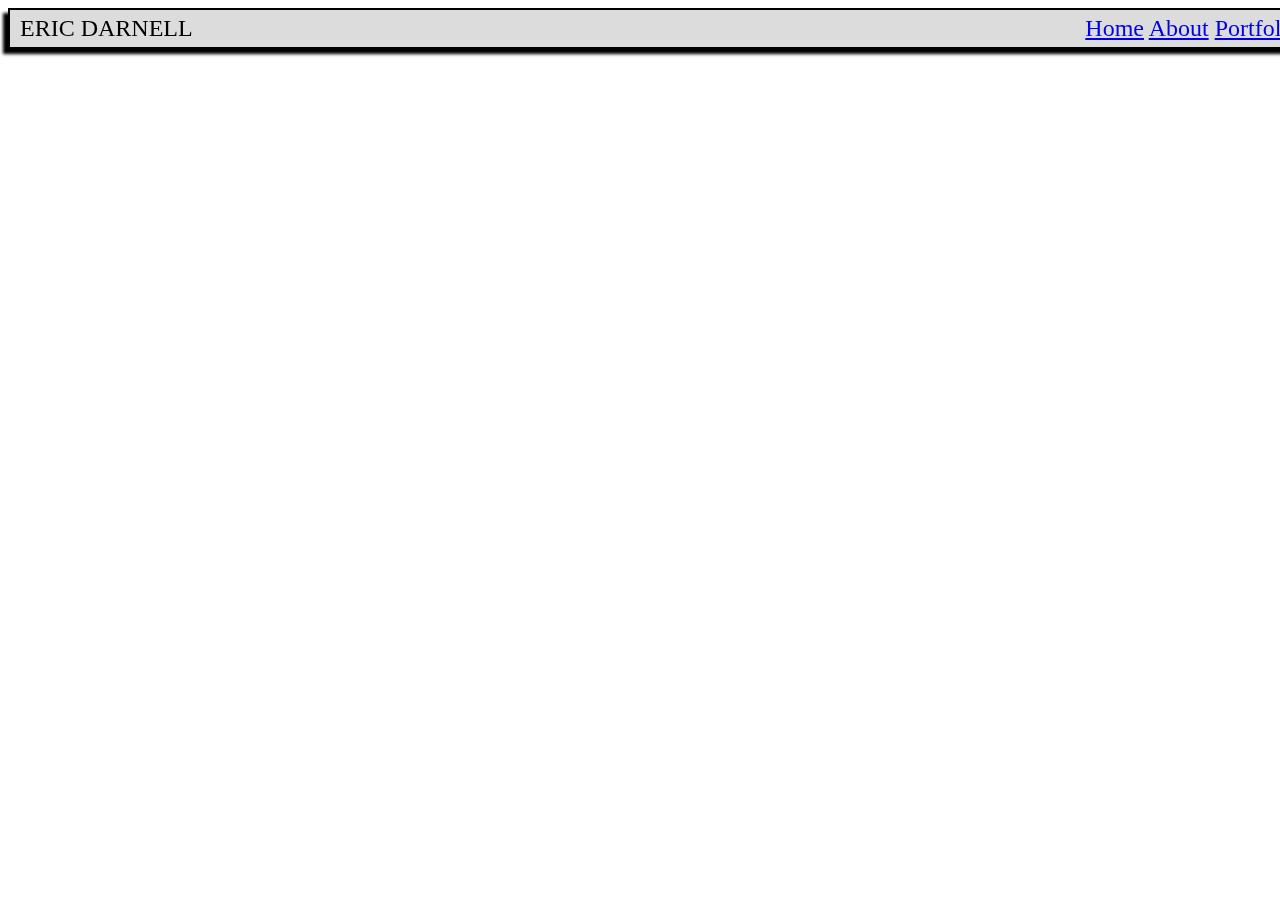
==== about.html @ f3542d44 "nav bar" ====
<!DOCTYPE html>
<html lang="en">
  <head>
    <meta charset="UTF-8" />
    <meta name="viewport" content="width=device-width, initial-scale=1.0" />
    <link rel="stylesheet" href="style.css" />
    <title>About</title>
  </head>
  <body>
    <!-- persistent header -->
    <header>
      <div id="name">ERIC DARNELL</div>
      <div class="links">
        <a href="index.html">Home</a>
        <a href="about.html">About</a>
        <a href="portfolio.html">Portfolio</a>
      </div>
    </header>
  </body>
</html>
---- style.css ----
header {
    background-color: gainsboro;
    position: fixed;
    padding: 5px 10px;
    border: 2px double black;
    width: 100%;
    margin: 0px;
    box-shadow: -5px 5px 3px black;
    font-size: x-large;
    display: flex;
    justify-content: space-between;
}

div {
    display: inline-block;
}
#name {
    text-align: center;
}
.links {
    text-align: center; 
}
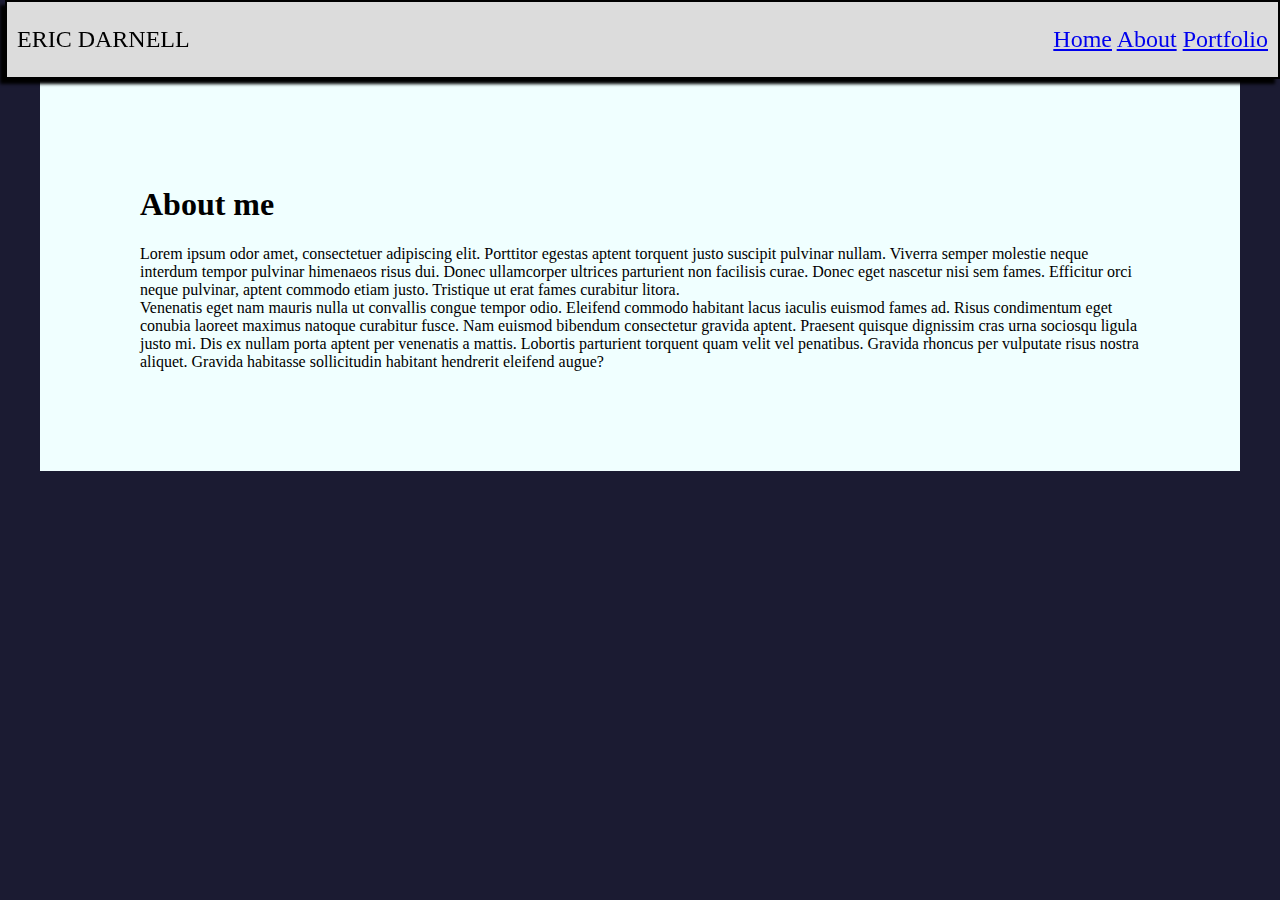
==== commit 71eae69a: "about text" ====
--- a/about.html
+++ b/about.html
@@ -16,5 +16,14 @@
         <a href="portfolio.html">Portfolio</a>
       </div>
     </header>
+    <main>
+      <h1>About me</h1>
+      <article>
+        Lorem ipsum odor amet, consectetuer adipiscing elit. Porttitor egestas aptent torquent justo suscipit pulvinar nullam. Viverra semper molestie neque interdum tempor pulvinar himenaeos risus dui. Donec ullamcorper ultrices parturient non facilisis curae. Donec eget nascetur nisi sem fames. Efficitur orci neque pulvinar, aptent commodo etiam justo. Tristique ut erat fames curabitur litora.
+      </article>
+      <article>
+        Venenatis eget nam mauris nulla ut convallis congue tempor odio. Eleifend commodo habitant lacus iaculis euismod fames ad. Risus condimentum eget conubia laoreet maximus natoque curabitur fusce. Nam euismod bibendum consectetur gravida aptent. Praesent quisque dignissim cras urna sociosqu ligula justo mi. Dis ex nullam porta aptent per venenatis a mattis. Lobortis parturient torquent quam velit vel penatibus. Gravida rhoncus per vulputate risus nostra aliquet. Gravida habitasse sollicitudin habitant hendrerit eleifend augue?
+      </article> 
+    </main>
   </body>
 </html>
--- a/style.css
+++ b/style.css
@@ -1,22 +1,43 @@
 header {
-    background-color: gainsboro;
-    position: fixed;
-    padding: 5px 10px;
-    border: 2px double black;
-    width: 100%;
-    margin: 0px;
-    box-shadow: -5px 5px 3px black;
-    font-size: x-large;
-    display: flex;
-    justify-content: space-between;
+  background-color: gainsboro;
+  position: fixed;
+  height: 55px;
+  align-items: center;
+  padding: 10px;
+  border: 2px double black;
+  top: 0;
+  left: 5px;
+  right: 0;
+  box-shadow: -5px 5px 3px black;
+  font-size: x-large;
+  display: flex;
+  justify-content: space-between;
+}
+main {
+  width: 80%;
+  padding: 100px;
+  max-width: 1000px;
+  margin-top: 65px;
+  background-color: azure;
+  margin-right: auto;
+  margin-left: auto;
+}
+div {
+  display: inline-block;
+}
+.pic {
+  float: right;
+  border: 2px solid black
 }
 
-div {
-    display: inline-block;
+body {
+  background-color: #1b1b32;
 }
-#name {
-    text-align: center;
+
+#me {
+    font-family: 'Trebuchet MS', 'Lucida Sans Unicode', 'Lucida Grande', 'Lucida Sans', Arial, sans-serif;
 }
-.links {
-    text-align: center; 
-}
+
+#quote {
+    font-family: 'Lucida Sans', 'Lucida Sans Regular', 'Lucida Grande', 'Lucida Sans Unicode', Geneva, Verdana, sans-serif;
+}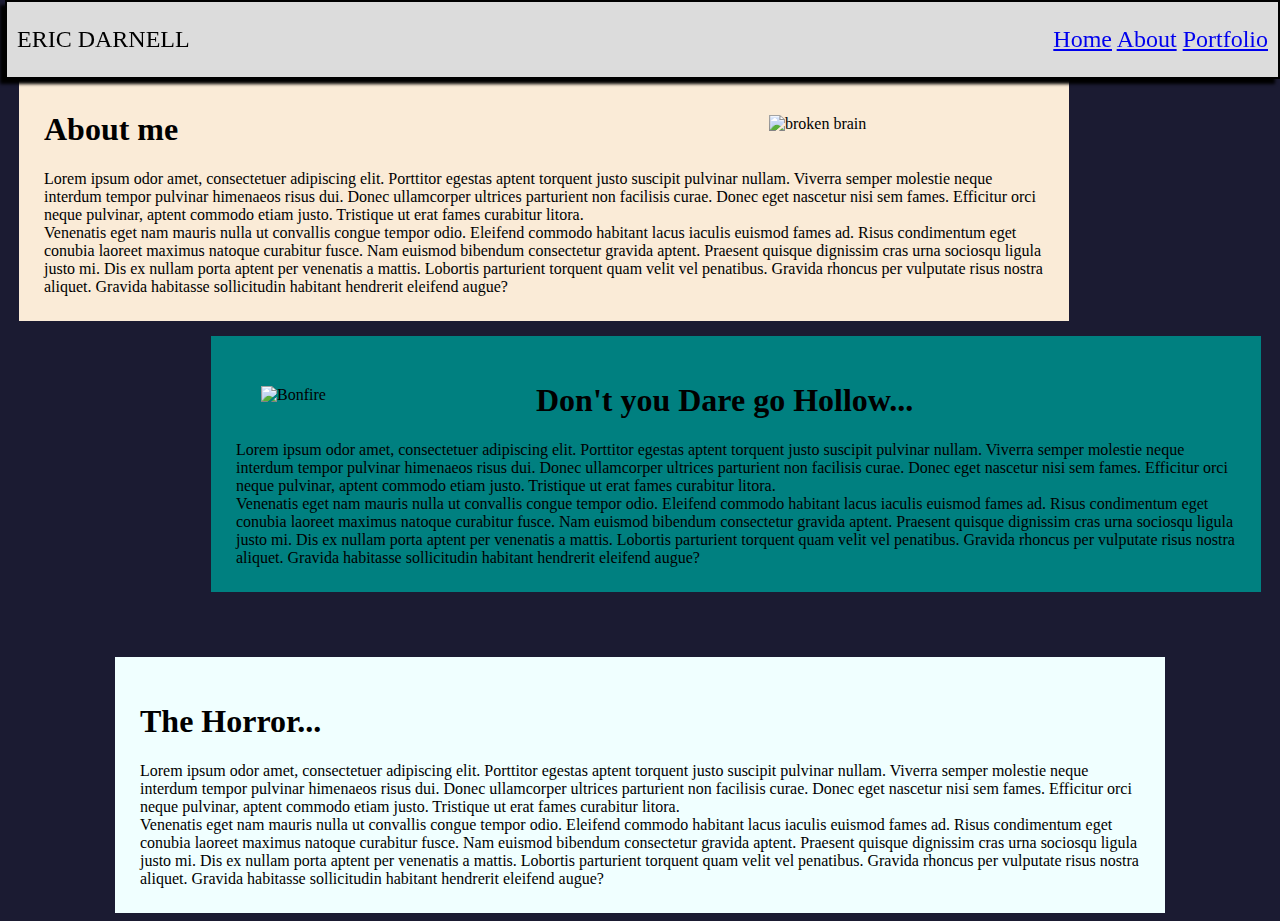
==== commit 182bcce9: "about f draft" ====
--- a/about.html
+++ b/about.html
@@ -16,14 +16,79 @@
         <a href="portfolio.html">Portfolio</a>
       </div>
     </header>
-    <main>
+    <main id="primary">
+      <img
+        id="brain"
+        src="https://external-content.duckduckgo.com/iu/?u=https%3A%2F%2Fubyssey.storage.googleapis.com%2Fmedia%2Fimages%2F2019%2F11%2Fbroken_brain_-_reslus-medium.jpg&f=1&nofb=1&ipt=290316e23c89c5721a13563605b0a80582cba96d25aac9589063e9b67364cc53&ipo=images"
+        alt="broken brain"
+      />
       <h1>About me</h1>
+      <!-- found a lorem ipsum generator online-->
       <article>
-        Lorem ipsum odor amet, consectetuer adipiscing elit. Porttitor egestas aptent torquent justo suscipit pulvinar nullam. Viverra semper molestie neque interdum tempor pulvinar himenaeos risus dui. Donec ullamcorper ultrices parturient non facilisis curae. Donec eget nascetur nisi sem fames. Efficitur orci neque pulvinar, aptent commodo etiam justo. Tristique ut erat fames curabitur litora.
+        Lorem ipsum odor amet, consectetuer adipiscing elit. Porttitor egestas
+        aptent torquent justo suscipit pulvinar nullam. Viverra semper molestie
+        neque interdum tempor pulvinar himenaeos risus dui. Donec ullamcorper
+        ultrices parturient non facilisis curae. Donec eget nascetur nisi sem
+        fames. Efficitur orci neque pulvinar, aptent commodo etiam justo.
+        Tristique ut erat fames curabitur litora.
       </article>
       <article>
-        Venenatis eget nam mauris nulla ut convallis congue tempor odio. Eleifend commodo habitant lacus iaculis euismod fames ad. Risus condimentum eget conubia laoreet maximus natoque curabitur fusce. Nam euismod bibendum consectetur gravida aptent. Praesent quisque dignissim cras urna sociosqu ligula justo mi. Dis ex nullam porta aptent per venenatis a mattis. Lobortis parturient torquent quam velit vel penatibus. Gravida rhoncus per vulputate risus nostra aliquet. Gravida habitasse sollicitudin habitant hendrerit eleifend augue?
-      </article> 
+        Venenatis eget nam mauris nulla ut convallis congue tempor odio.
+        Eleifend commodo habitant lacus iaculis euismod fames ad. Risus
+        condimentum eget conubia laoreet maximus natoque curabitur fusce. Nam
+        euismod bibendum consectetur gravida aptent. Praesent quisque dignissim
+        cras urna sociosqu ligula justo mi. Dis ex nullam porta aptent per
+        venenatis a mattis. Lobortis parturient torquent quam velit vel
+        penatibus. Gravida rhoncus per vulputate risus nostra aliquet. Gravida
+        habitasse sollicitudin habitant hendrerit eleifend augue?
+      </article>
+    </main>
+    <main id="secondary">
+      <img
+        id="hollow"
+        src="https://external-content.duckduckgo.com/iu/?u=https%3A%2F%2Fwallup.net%2Fwp-content%2Fuploads%2F2019%2F09%2F726532-dark-souls-fantasy-action-fighting-warrior-battle-technical-artwork-1dsouls-exploration-stealth.jpg&f=1&nofb=1&ipt=58a249343b59747f62ed3eeac5d342f0438126dbb3297568563111cc8f672ebb&ipo=images"
+        alt="Bonfire"
+      />
+      <h1>Don't you Dare go Hollow...</h1>
+      <article>
+        Lorem ipsum odor amet, consectetuer adipiscing elit. Porttitor egestas
+        aptent torquent justo suscipit pulvinar nullam. Viverra semper molestie
+        neque interdum tempor pulvinar himenaeos risus dui. Donec ullamcorper
+        ultrices parturient non facilisis curae. Donec eget nascetur nisi sem
+        fames. Efficitur orci neque pulvinar, aptent commodo etiam justo.
+        Tristique ut erat fames curabitur litora.
+      </article>
+      <article>
+        Venenatis eget nam mauris nulla ut convallis congue tempor odio.
+        Eleifend commodo habitant lacus iaculis euismod fames ad. Risus
+        condimentum eget conubia laoreet maximus natoque curabitur fusce. Nam
+        euismod bibendum consectetur gravida aptent. Praesent quisque dignissim
+        cras urna sociosqu ligula justo mi. Dis ex nullam porta aptent per
+        venenatis a mattis. Lobortis parturient torquent quam velit vel
+        penatibus. Gravida rhoncus per vulputate risus nostra aliquet. Gravida
+        habitasse sollicitudin habitant hendrerit eleifend augue?
+      </article>
+    </main>
+    <main id="tertiary">
+      <h1>The Horror...</h1>
+      <article>
+        Lorem ipsum odor amet, consectetuer adipiscing elit. Porttitor egestas
+        aptent torquent justo suscipit pulvinar nullam. Viverra semper molestie
+        neque interdum tempor pulvinar himenaeos risus dui. Donec ullamcorper
+        ultrices parturient non facilisis curae. Donec eget nascetur nisi sem
+        fames. Efficitur orci neque pulvinar, aptent commodo etiam justo.
+        Tristique ut erat fames curabitur litora.
+      </article>
+      <article>
+        Venenatis eget nam mauris nulla ut convallis congue tempor odio.
+        Eleifend commodo habitant lacus iaculis euismod fames ad. Risus
+        condimentum eget conubia laoreet maximus natoque curabitur fusce. Nam
+        euismod bibendum consectetur gravida aptent. Praesent quisque dignissim
+        cras urna sociosqu ligula justo mi. Dis ex nullam porta aptent per
+        venenatis a mattis. Lobortis parturient torquent quam velit vel
+        penatibus. Gravida rhoncus per vulputate risus nostra aliquet. Gravida
+        habitasse sollicitudin habitant hendrerit eleifend augue?
+      </article>
     </main>
   </body>
 </html>
--- a/style.css
+++ b/style.css
@@ -15,12 +15,21 @@
 }
 main {
   width: 80%;
-  padding: 100px;
+  padding: 25px;
   max-width: 1000px;
   margin-top: 65px;
   background-color: azure;
   margin-right: auto;
   margin-left: auto;
+}
+#primary {
+  background-color: antiquewhite;
+  margin-left: 11px;
+}
+#secondary {
+  background-color: teal;
+  margin-top: 15px;
+  margin-right: 11px;
 }
 div {
   display: inline-block;
@@ -28,6 +37,17 @@
 .pic {
   float: right;
   border: 2px solid black
+}
+#brain {
+  width: 250px;
+  float:right;
+  margin:25px;
+}
+#hollow {
+  float: left;
+  width: 250px;
+  margin: 25px;
+
 }
 
 body {
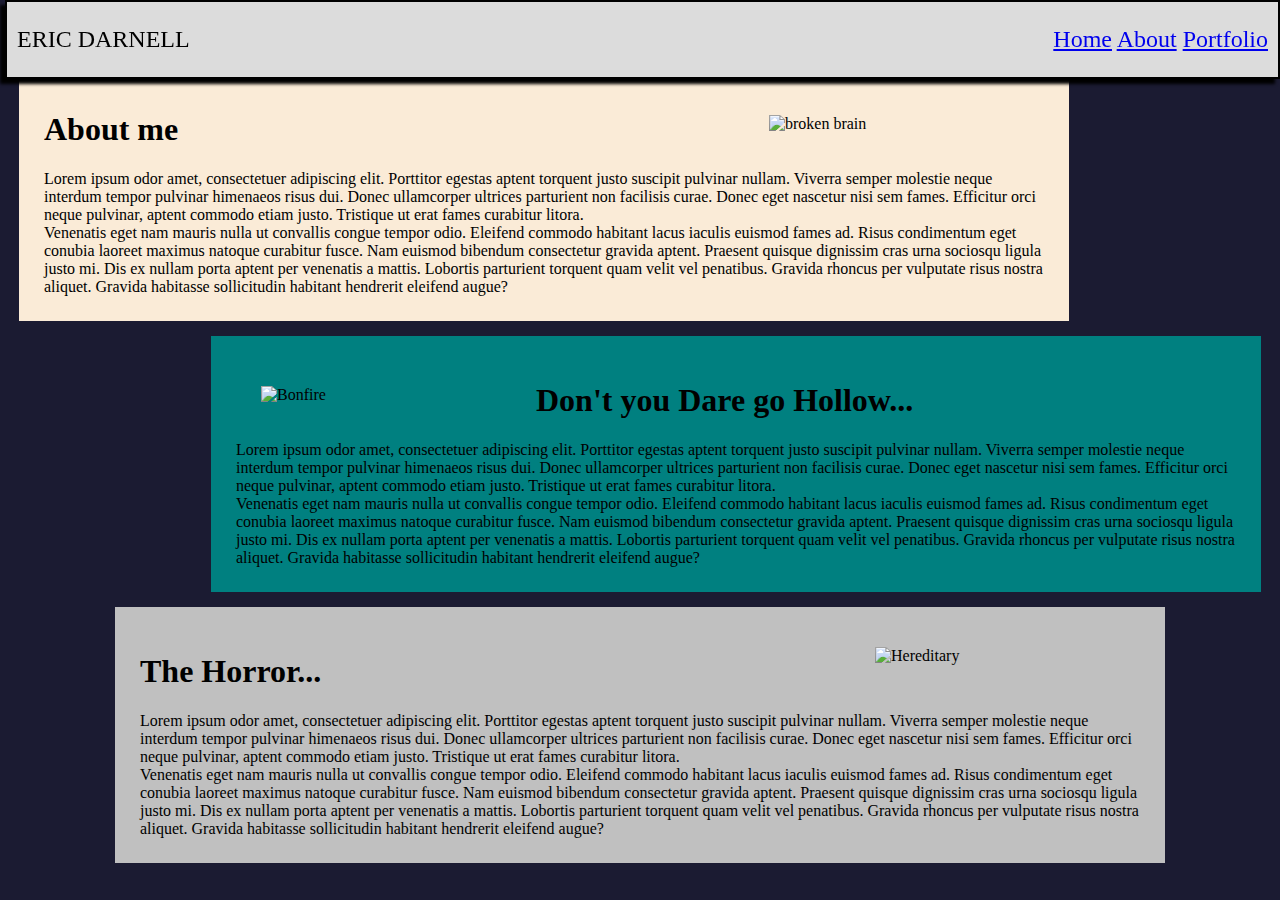
==== commit 23db781c: "portfolio draft" ====
--- a/about.html
+++ b/about.html
@@ -70,6 +70,10 @@
       </article>
     </main>
     <main id="tertiary">
+      <img id="horror"
+        src="https://external-content.duckduckgo.com/iu/?u=http%3A%2F%2Fwww.austinchronicle.com%2Fbinary%2F9e79%2Fhereditary.jpg&f=1&nofb=1&ipt=c0b0e28d0e422af7001a59aa97754942e2c4cac0a6f89a9addbf9957064e7e21&ipo=images"
+        alt="Hereditary"
+      />
       <h1>The Horror...</h1>
       <article>
         Lorem ipsum odor amet, consectetuer adipiscing elit. Porttitor egestas
--- a/style.css
+++ b/style.css
@@ -12,6 +12,9 @@
   font-size: x-large;
   display: flex;
   justify-content: space-between;
+}
+body {
+  background-color: #1b1b32;
 }
 main {
   width: 80%;
@@ -31,33 +34,47 @@
   margin-top: 15px;
   margin-right: 11px;
 }
+#tertiary {
+  background-color: silver;
+  margin-top: 15px;
+}
 div {
   display: inline-block;
 }
 .pic {
   float: right;
-  border: 2px solid black
+  border: 2px solid black;
+  margin: 11px;
 }
 #brain {
   width: 250px;
-  float:right;
-  margin:25px;
+  float: right;
+  margin: 25px;
 }
 #hollow {
   float: left;
   width: 250px;
   margin: 25px;
-
 }
-
-body {
-  background-color: #1b1b32;
+#horror {
+  float: right;
+  width: 250px;
+  padding: 15px;
+}
+#portfolio{
+  background-color: red;
 }
 
 #me {
-    font-family: 'Trebuchet MS', 'Lucida Sans Unicode', 'Lucida Grande', 'Lucida Sans', Arial, sans-serif;
+  font-family: "Trebuchet MS", "Lucida Sans Unicode", "Lucida Grande",
+    "Lucida Sans", Arial, sans-serif;
 }
 
 #quote {
-    font-family: 'Lucida Sans', 'Lucida Sans Regular', 'Lucida Grande', 'Lucida Sans Unicode', Geneva, Verdana, sans-serif;
+  font-family: "Lucida Sans", "Lucida Sans Regular", "Lucida Grande",
+    "Lucida Sans Unicode", Geneva, Verdana, sans-serif;
+}
+h2 {
+  font-style: italic;
+  text-decoration: underline;
 }